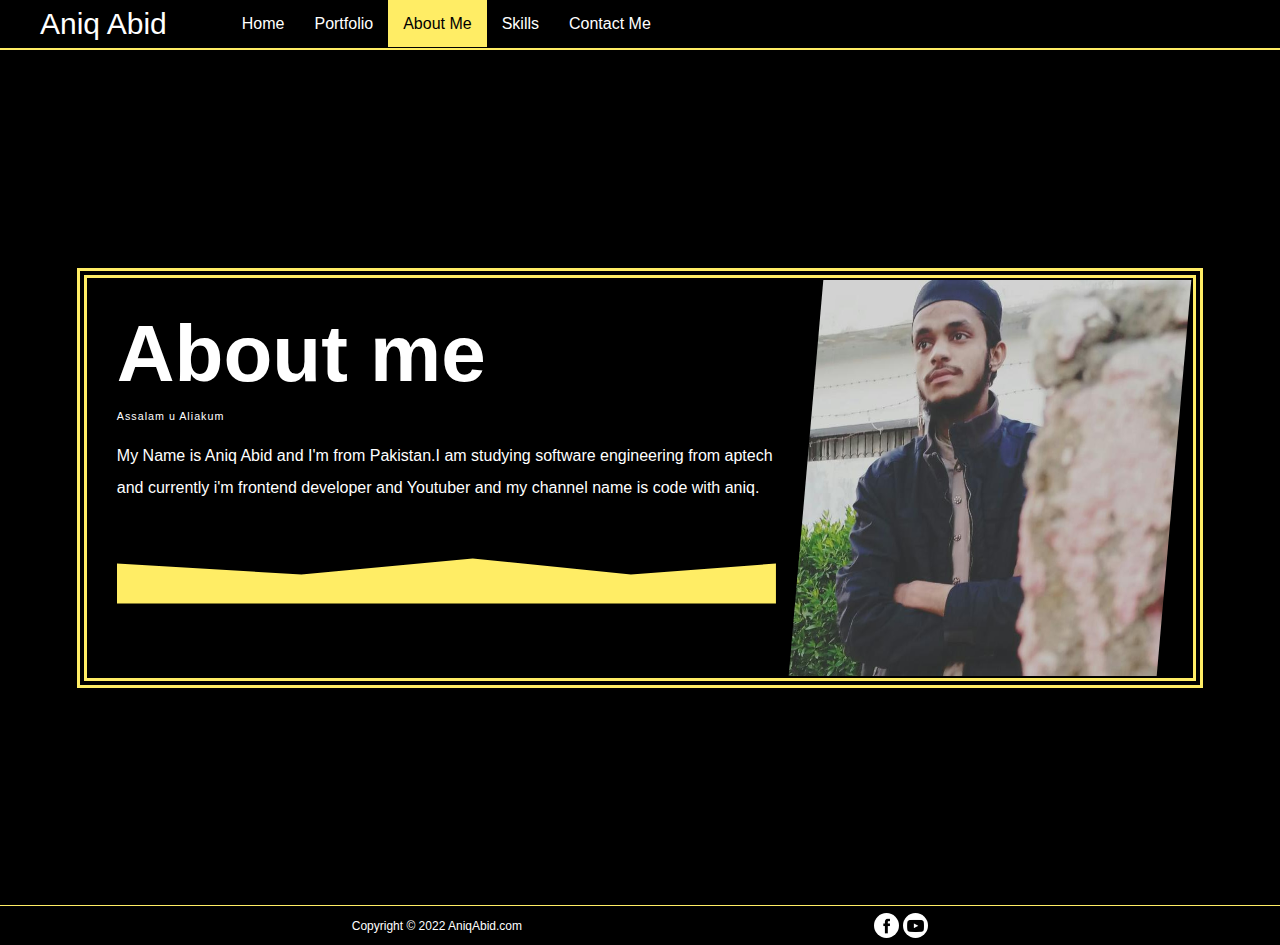
==== aboutMe.html @ d862f57a "My Portfolio" ====
<!DOCTYPE html>
<html lang="en">
<head>
    <meta charset="UTF-8">
    <meta http-equiv="X-UA-Compatible" content="IE=edge">
    <meta name="viewport" content="width=device-width, initial-scale=1.0">
    <title>Aniq Abid</title>
    <link rel="stylesheet" href="style.css">
    <link rel="stylesheet" href="responsive.css">
</head>
<body class="theme1">
    <!-- NavBar  -->
    <nav class="nav-light">  
        <a href="index.html" class="logo">Aniq Abid</a>
        <button class="navBtn nav-open" data-hide-element="aboutme-content">
            <span></span>
            <span></span>
            <span></span>
        </button>
        <ul>
            <li><a href="index.html" class="nav-link">Home</a></li>
            <li><a href="portfolio.html" class="nav-link">Portfolio</a></li>
            <li><a href="aboutMe.html" class="nav-link active">About Me</a></li>
            <li><a href="skills.html" class="nav-link">Skills</a></li>
            <li><a href="contactMe.html" class="nav-link">Contact Me</a></li>
        </ul>
    </nav>
     <section class="aboutme-section">
        <div class="aboutme-content">

            <div class="aboutme-box">
                <h2>About me</h2>
                <h6> Assalam u Aliakum</h6>
                <br>
                <p>
                    My Name is Aniq Abid and I'm from Pakistan.I am studying software engineering from aptech and
                    currently i'm frontend developer and Youtuber and my channel name is code with aniq.
                </p>
                <span></span>
            </div>
            <div class="aboutme-img">
                <img src="images/profilePicture.jpg" alt="">
            </div>
        </div>
     </section>
     <!-- Footer  -->
     <footer>
        <div class="left"><p>Copyright © 2022 AniqAbid.com</p></div>
        <div class="right">
            <a href="https://www.facebook.com/profile.php?id=100010080403579" target="_blank" title="Facebook"><img src="images/facebookIcon.png" alt="Facebook"></a>
            <a href="#" target="_blank" title="Youtube"><img src="images/youtubeIcon.png" alt="Youtube"></a>
            
        </div>
    </footer>
    <!-- Script  -->
    <script src="script.js"></script>
</body>
</html>
---- style.css ----
*{margin:0;padding:0;box-sizing:border-box;
    font-family: 'Franklin Gothic Medium', 'Arial Narrow', Arial, sans-serif;}
/* colors */
:root{
    --hero-bg:linear-gradient(45deg,var(--secondary) 65%,var(--primary) 35%);
    --secondary:#000000;
    --text-color:white;
    --nav-links:#000000;
    /* Theme1  */
    --theme1-primary:#FFED65;
    /* Theme2  */
    --theme2-primary:#576490;
    --theme2-primary:#8395D1;
    /* Theme3  */
    --theme3-primary:#5BC0EB;
}
/* Style According to Theme  ------------------------------------*/
/* Theme1  ===============*/
/* bg color */
.theme1 .hero-bg-part{
    background:var(--theme1-primary);
}
.theme1 nav .nav-link.active,.theme1 nav .nav-link:hover{
    background: var(--theme1-primary);
}
.theme1 .btn:hover{
    background: var(--theme1-primary);
}
.theme1 .profile-picture{
    background: var(--theme1-primary);
}
.theme1 .progress-bar span:first-child{
    background: var(--theme1-primary);
    box-shadow: -2px 0 10px 1px var(--theme1-primary);
}
.theme1 h1::after{
    background: var(--theme1-primary);
}
.theme1 .aboutme-section .aboutme-content{
    border: 10px double var(--theme1-primary);
}
.theme1 .aboutme-box span{
    background: var(--theme1-primary);
}
.theme1 .nav-light .navBtn.nav-open span{
    background: var(--theme1-primary);
}
.theme1 .preview-box{
    border-color: var(--theme1-primary);
}
.theme1 .preview-box iframe{
    border-color: var(--theme1-primary);
}
.theme1::-webkit-scrollbar-thumb{
    background: var(--theme1-primary);
}
/* color */
.theme1 h2 span{
    color: var(--theme1-primary);
}
/* Border color */
.theme1 nav{border-color: var(--theme1-primary);}
.theme1 footer{border-top: 1px solid var(--theme1-primary);}
/* Theme2  ===============*/
/* bg color */
.theme2 .hero-bg-part{
    background:var(--theme2-primary);
    
}
.theme2 .btn:hover{
    background: var(--theme2-primary);
}
.theme2 nav .nav-link.active,.theme2 nav .nav-link:hover{
    background: var(--theme2-primary);
}
.theme2 .profile-picture{
    background: var(--theme2-primary);
}
.theme2 .progress-bar span:first-child{
    background: var(--theme2-primary);
    box-shadow: -2px 0 10px 1px var(--theme2-primary);
}
.theme2 h1::after{
    background: var(--theme2-primary);
}
.theme2 .aboutme-section .aboutme-content{
    border: 10px double var(--theme2-primary);
}
.theme2 .aboutme-box span{
    background: var(--theme2-primary);
}
.theme2 .nav-light .navBtn.nav-open span{
    background: var(--theme2-primary);
}
.theme2 .preview-box{
    border-color: var(--theme2-primary);
}
.theme2 .preview-box iframe{
    border-color: var(--theme2-primary);
}
.theme2::-webkit-scrollbar-thumb{
    background: var(--theme2-primary);
}
/* color */
.theme2 h2 span{
    color: var(--theme2-primary);
}
/* Border color */
.theme2 nav{border-color: var(--theme2-primary);}
.theme2 footer{border-top: 1px solid var(--theme2-primary);}
/* Theme3  ===============*/
/* bg color */
.theme3 .hero-bg-part{
    background:var(--theme3-primary);
    
}
.theme3 .btn:hover{
    background: var(--theme3-primary);
}
.theme3 nav .nav-link.active,.theme3 nav .nav-link:hover{
    background: var(--theme3-primary);
}
.theme3 .profile-picture{
    background: var(--theme3-primary);
}
.theme3 .progress-bar span:first-child{
    background: var(--theme3-primary);
    box-shadow: -2px 0 10px 1px var(--theme3-primary);
}
.theme3 h1::after{
    background: var(--theme3-primary);
}
.theme3 .aboutme-section .aboutme-content{
    border: 10px double var(--theme3-primary);
}
.theme3 .aboutme-box span{
    background: var(--theme3-primary);
}
.theme3 .nav-light .navBtn.nav-open span{
    background: var(--theme3-primary);
}
.theme3 .preview-box{
    border-color: var(--theme3-primary);
}
.theme3 .preview-box iframe{
    border-color: var(--theme3-primary);
}
.theme3::-webkit-scrollbar-thumb{
    background: var(--theme3-primary);
}
/* color */
.theme3 h2 span{
    color: var(--theme3-primary);
}
/* Border color */
.theme3 nav{border-color: var(--theme3-primary);}
.theme3 footer{border-top: 1px solid var(--theme3-primary);}
/* Common Style  ------------------------------------*/
body{position: relative;overflow-x: hidden;}
h2{
    font-size: 80px;
    color: var(--text-color);
    margin-bottom: 10px;
}
h2 span{
    color: var(--primary);
    font-size: 90px;
}
h3{
    color: var(--text-color);
    font-size: 30px;
    margin-bottom: 10px;
}
h1{
    color: var(--text-color);
    font-size: 60px;
    text-align: center;
    display: flex;
    display: -ms-flexbox;
    display: -webkit-flex;
    flex-direction: column;
    -ms-flex-direction: column;
    align-items: center;
}
h1::after{
    content: '';
    display: block;
    width: 150px;
    height: 2px;
    margin-top: 10px;
    background: var(--theme3-primary);
}
.btn,.btn2{
    width: 100px;
    border-radius: 15px;
    padding: 9px 5px;
    display: flex;
    display: -ms-flexbox;
    display: -webkit-flex;
    justify-content: center;
    align-content: center;
    color: var(--text-color);
    text-decoration: none;
    margin: 0 10px;
    transition: .3s;
    -webkit-transition:.3s ;
    -o-transition: .3s;
    -moz-transition: .3s;
    border: 2px solid var(--text-color);
    text-align: center;
}
.btn2{
    background: var(--secondary);
}
.btn:first-child{margin-left: 0;}
.btn:hover{
    transform: scale(1.2);
    -o-transform: scale(1.2);
    -ms-transform: scale(1.2);
    -webkit-transform:scale(1.2) ;
    padding-top: 10px;
    font-weight: 900;
    border-radius: 3px;
    color: var(--secondary);
    border: none;
}
.btn-group{
    margin: 20px 0;
    display: flex;
    display: -ms-flexbox;
    display: -webkit-flex;
    justify-content: center;
}
.hide{
    display: none !important;
}
.preview-box{
    width: 96vw;
    height: 96vh;
    background: var(--secondary);
    border: 2px solid var(--theme2-primary);
    position: fixed;
    top: 50%;
    left: 50%;
    transform: translate(-50%,-50%);
    display: flex;
    display: -ms-flexbox;
    display: -webkit-flex;
    justify-content: center;
    align-items: center;
    flex-direction: column;
    z-index: 999;
}
.preview-box iframe{
    width: 95%;
    height: 92%;
    border: 2px solid var(--theme2-primary);
}
.preview-box .btn-group{
    justify-content: flex-end;
    width: 100%;
    margin: 0px 30px 10px 0;
}
.previewBoxCloseBtn{
    width: 30px;
    height: 30px;
    background: transparent;
    cursor: pointer;
}
.previewBoxCloseBtn span{
    width: 95%;
    height: 3px;
    background: var(--text-color);
    display: block;
}
.previewBoxCloseBtn span:nth-child(1){
    transform: rotate(45deg);
    -o-transform: rotate(45deg);
    -ms-transform:rotate(45deg) ;
    -webkit-transform: rotate(45deg);
    transform-origin: center;
    -o-transform-origin: center;
    -ms-transform-origin: center;
    -moz-transform-origin:center ;
    -webkit-transform-origin:center ;
}
.previewBoxCloseBtn span:nth-child(2){
    transform: rotate(-45deg) translateX(1px) translateY(-2px);
    -o-transform: rotate(-45deg) translateX(1px) translateY(-2px);
    -ms-transform:rotate(-45deg) translateX(1px) translateY(-2px) ;
    -webkit-transform:rotate(-45deg) translateX(1px) translateY(-2px) ;
    transform-origin: center;
    -o-transform-origin: center;
    -ms-transform-origin: center;
    -moz-transform-origin:center ;
    -webkit-transform-origin:center ;
}
/* Hero Section Style  -----------------------------------------------------------*/
.hero{
    width: 100%;
    height: 100vh;
    position: relative;
    background: var(--secondary);
}
.hero-bg-part{
    width: 50%;
    height: 100%;
    position: absolute;
    top: 0;
    right: 0;
    clip-path: polygon(0 0, 100% 0, 100% 100%, 50% 52%);
}
/* NavBar Style  =======================*/
nav{
    width: 100%;
    height: 50px;
    display: flex;
    display: -ms-flexbox;
    display: -webkit-flex;
    align-items: center;
    padding: 0 40px;
    border-bottom: 2px solid;
}
.nav-light{
    background: var(--secondary);
}
nav .logo{
    font-size: 30px;
    color: var(--text-color);
    text-decoration: none;
}
nav ul {
    display: flex;
    display: -ms-flexbox;
    display: -webkit-flex;
    margin-left: 130px;
    list-style: none;
}
nav .nav-link{
    padding: 15px;
    text-decoration: none;
    color: var(--text-color);
    transition: .5s;
    -webkit-transition:.5s ;
    -o-transition:.5s ;
    -moz-transition:.5s ;
}
nav .nav-link:hover,nav .nav-link.active{
    background: var(--primary);
    color: var(--secondary);
}
.navBtn{
    width: 35px;
    height: 100%;
    border: none;
    display: none;
}
.navBtn span{
    width: 100%;
    background: #000;
    display: block;
    margin: 3px 0;
}
.nav-close span{
    background: var(--text-color);
    border: 1px solid var(--text-color);
    margin: 0;
}
.navBtn.nav-open span{
    border-radius: 10px;
    height: 3px !important;
}

.nav-close span:nth-child(1){
    transform: rotate(45deg);
    -o-transform: rotate(45deg);
    -ms-transform:rotate(45deg) ;
    -webkit-transform: rotate(45deg);
    transform-origin: center;
    -o-transform-origin: center;
    -ms-transform-origin: center;
    -moz-transform-origin:center ;
    -webkit-transform-origin:center ;
}
.nav-close span:nth-child(2){
    display: none;
}
.nav-close span:nth-child(3){
    transform: rotate(-45deg) translateX(1px) translateY(-2px);
    -o-transform: rotate(-45deg) translateX(1px) translateY(-2px);
    -ms-transform:rotate(-45deg) translateX(1px) translateY(-2px) ;
    -webkit-transform:rotate(-45deg) translateX(1px) translateY(-2px) ;
    transform-origin: center;
    -o-transform-origin: center;
    -ms-transform-origin: center;
    -moz-transform-origin:center ;
    -webkit-transform-origin:center ;
}
.nav-open-anim{
    animation: .5s nav-open-anim linear 1 forwards;
}
@keyframes nav-open-anim {
    from{left: -100%;}
    to{left: 0;}
}
.nav-close-anim{
    animation: .5s nav-close-anim linear 1 forwards;
}
@keyframes nav-close-anim {
    from{left: 0;}
    to{left: -100%;}
}
/* hero-content-box Style  ==========================*/
.hero-content-box{
    width: 100%;
    height: calc(100% - 130px);
    margin:20px auto 0 auto ;
    display: flex;
    display: -ms-flexbox;
    display: -webkit-flex;
    align-items: center;
    justify-content: space-around;
}
.right{z-index: 1;}
/* Profile Picture  ============*/
.profile-picture{
    width: 500px;
    height: 500px;
    display: flex;
    display: -ms-flexbox;
    display: -webkit-flex;
    justify-content: center;
    align-items: center;
    margin-bottom: 20px;
    transition: 1s;
    -webkit-transition:1s ;
    -o-transition:1s ;
    -moz-transition:1s ;
    border-radius:53% 47% 52% 48% / 44% 66% 34% 56% ;
}
.profile-picture img {
    width: 70%;
    height: 70%;
    border-radius: 50%;
    border: 3px solid var(--secondary);
}
.profile-picture:hover{
    border-radius: 50%;
}
/* skills Section Style  -----------------------------------------------------------*/
.section-skills{
    width: 100%;
    min-height: 800px;
    padding-top: 40px;
    background: var(--secondary);
}
.skills-boxes{
    display: flex;
    display: -ms-flexbox;
    display: -webkit-flex;
    width: 100%;
    flex-wrap: wrap;
    /* margin: 100px 0; */
}
.section-skills h1{
    margin-bottom: 100px;
}
.section-skills .btn-group{
    margin-top: 100px;
}
.skills-boxes .skill-box{
    width: 50%;
    height: 100px;
    padding: 40px 100px;
}
.skill-box .progress-bar{
    width: 100%;
    height: 15px;
    border-radius: 20px;
    background: rgb(49, 49, 49);
    position: relative;
    display: flex;
    display: -ms-flexbox;
    display: -webkit-flex;
}
.progress-bar span:first-child{
    border-radius: 20px;
    height: 100%;
}
.progress-bar span:nth-child(2){
    transform: translateY(-40px) translateX(-30px);
    -o-transform: translateY(-40px) translateX(-30px);
    -ms-transform: translateY(-40px) translateX(-30px);
    -moz-transform:translateY(-40px) translateX(-30px) ;
    -webkit-transform: translateY(-40px) translateX(-30px);
    
    width: 30px;
    height: 30px;
    font-size: 12px;
    clip-path: polygon(0 0, 100% 0, 100% 62%, 51% 100%, 0 62%);
    background: var(--text-color);
    border-radius: 50%;
    color: var(--secondary);
    display: flex;
    display: -ms-flexbox;
    display: -webkit-flex;
    justify-content: center;
    align-items: center;
    padding:0 2px 2px 2px;
}
.htmlProgressBarLineAnim{
    animation: htmlProgressBarLineAnim 1.5s linear 1 forwards;
}
@keyframes htmlProgressBarLineAnim {
    0%{width: 0;}
    100%{width: 95%;}
}
.cssProgressBarLineAnim{
    animation: cssProgressBarLineAnim 1.5s linear 1 forwards;
}
@keyframes cssProgressBarLineAnim {
    0%{width: 0;}
    100%{width: 90%;}
}
.javaScriptProgressBarLineAnim{
    animation: javaScriptProgressBarLineAnim 1.5s linear 1 forwards;
}
@keyframes javaScriptProgressBarLineAnim {
    0%{width: 0;}
    100%{width: 70%;}
}
.javaProgressBarLineAnim{
    animation: javaProgressBarLineAnim 1.5s linear 1 forwards;
}
@keyframes javaProgressBarLineAnim {
    0%{width: 0;}
    100%{width: 65%;}
}
/* Portfolio Section Style  ---------------------------------------------------------*/
.section-portfolio{
    width: 100%;
    min-height: 800px;
    background: var(--secondary);
}
.portfolio-boxes{
    width: 100%;
    padding-bottom: 100px;
    /* margin: 100px 0; */
    display: flex;
    display: -ms-flexbox;
    display: -webkit-flex;
    justify-content: center;
    padding: 0 40px;
}
.section-portfolio h1{
    margin-bottom: 100px;
}
.section-portfolio .btn-group{
   transform: translateY(80px);
   -o-transform: translateY(80px);
    -ms-transform: translateY(80px);
    -moz-transform:translateY(80px);
    -webkit-transform:translateY(80px) ;
  margin-bottom: 100px !important;
}
.portfolio-box{
    width: 25%;
    background: var(--theme2-primary);
    background: var(--text-color);
    display: flex;
    display: -ms-flexbox;
    display: -webkit-flex;
    flex-direction: column;
    -ms-flex-direction: column;
    align-items: center;
    padding-bottom: 10px;
    border-radius: 10px;
    margin: 0 10px;
}
.portfolio-box:nth-child(even){
    transform: translateY(50px);
    -o-transform:translateY(50px) ;
    -ms-transform: translateY(50px);
    -moz-transform:translateY(50px) ;
    -webkit-transform:translateY(50px) ;
}
.portfolio-box h3{
    color: var(--secondary) !important;
    margin-top: 5px;
}
.portfolio-box img{
    width: 95%;
    margin-top: 10px;
    height: 200px;
    border: 2px solid #000;
}
/* Footer Style  ---------------------------------------------------------*/
footer{
    width: 100%;
    height: 40px;
    background: var(--secondary);
    border-top: 1px solid var(--theme1-primary);
    display: flex;
    display: -ms-flexbox;
    display: -webkit-flex;
    justify-content: space-evenly;
    align-items: center;
    color: var(--text-color);
}
footer .left p{
    font-size: 12px;
}
footer .right a{
    height: 25px;
    width: 25px;
    display: inline-flex;
    justify-content: center;
    align-items: center;
    background: var(--text-color);
    border-radius: 50%;
    padding: 3px;
}
footer .right img{
    height: 90%;
    width: 90%;
}
/*  */
/* About Me Page Style --------------------------------------- */
.aboutme-section{
    width: 100%;
    height: 95vh;
    background: var(--secondary);
    display: flex;
    display: -ms-flexbox;
    display: -webkit-flex;
    justify-content: center;
    align-items: center;
}
.aboutme-section .aboutme-content{
    width: 71%;
    display: flex;
    display: -ms-flexbox;
    display: -webkit-flex;
    border: 10px double var(--theme2-primary);
}
.aboutme-img{
    width: 35%;
    height: 400px;
    /* background: var(--theme2-primary); */
    display: flex;
    display: -ms-flexbox;
    display: -webkit-flex;
    align-items: center;
    justify-content: center;
    perspective: 100px;
}
.aboutme-box{
    padding: 30px;
    width: 65%;
}
.aboutme-box h6{
    color: var(--text-color);
    letter-spacing: 1px;
    font-weight: 500;
}
.aboutme-box span{
    width: 100%;
    height: 100px;
    align-self: flex-end;
    display: block;
    background: var(--theme1-primary);
    clip-path: polygon(54% 55%, 78% 71%, 100% 60%, 100% 100%, 0 100%, 0% 60%, 28% 71%);
}
.aboutme-box p{
    color: var(--text-color);
    line-height: 2;
}
.aboutme-img img{
    width: 95%;
    height: 99%;
    transform: skew(-5deg) translateX(-10px);
    -o-transform: skew(-5deg) translateX(-10px);
    -ms-transform:skew(-5deg) translateX(-10px);
    -moz-transform: skew(-5deg) translateX(-10px);
    -webkit-transform:skew(-5deg) translateX(-10px) ;
}
/*  */
/* Skills Page Style  -------------------------------------------*/
.skills-page{
    min-height: 120vh;
    padding-top: 0;
}
.skills-page nav{
    margin-bottom: 70px;
}
.skills-page .skills-boxes{
    margin-top: 0px;
    margin-bottom: 0;
    padding-bottom: 100px;
}
.skills-page .skill-category{
    width: 100%;
    font-size: 30px;
    margin:  60px 60px 0 60px;
    color: white;
    text-align: center;
    padding: 10px;
    border-top: 1px solid rgb(128, 128, 128);
    border-bottom: 1px solid rgb(128, 128, 128);
}
/* portfolio-page style -------------------------------------------- */
.portfolio-page{
    min-height: 120vh;
}
.portfolio-page .portfolio-boxes{
    margin: 100px 0;
}
.portfolio-page h1{
    padding-top: 80px;
}
/* Scrollbar Style  -------------------------------------*/
::-webkit-scrollbar{
    width: 7px;
}
::-webkit-scrollbar-track{
    background: var(--secondary);

}
::-webkit-scrollbar-thumb{
    border-left: 1px solid #000;
    border-radius: 10px;
}
---- responsive.css ----
/* Max Width 1550px */
@media (max-width:1550px) {
    .portfolio-box h3{
        font-size: 25px;
    }
    .aboutme-section .aboutme-content{
        width: 80%;
    }
}
/* Max Width 1430px */
@media (max-width:1430px) {
    nav ul{
        margin-left: 60px;
    }
    .portfolio-box h3{
        font-size: 20px;
    }
    .aboutme-section .aboutme-content{
        width: 88%;
    }
}
/* Max Width 1260px */
@media (max-width:1260px) {
    nav{
        padding: 0 20px;
    }
    nav ul{
        margin-left: 40px;
    }
    .aboutme-section .aboutme-content{
        width: 90%;
    }
    .aboutme-img{
        width: 30%;
    }
    .aboutme-box{
        width: 70%;
    }
}
/* Max Width 1190px */
@media (max-width:1190px) {
    nav{
        height: 40px;
    }
    nav .logo{
        font-size: 20px;
    }
    nav ul{
        margin-left: 20px;
    }
    nav .nav-link{
        font-size: 13px;
        padding-bottom: 10px;
    }
    .portfolio-box h3{
        font-size: 18px;
    }
    .btn2{
        font-size: 10px;
        padding: 5px;
    }
    .section-portfolio{
        padding: 40px 0;
    }
    .section-portfolio .btn-group{
        margin: 0;
        padding-bottom: 20px;
        height: 100px;
        align-items: center;
    }
    .portfolio-boxes{
        flex-wrap: wrap;
        /* margin:0; */
    }
    .portfolio-box{
        width: 47%;
        margin: 10px;
    }
    /* Aboutme  */
    .aboutme-content{
       flex-direction: column-reverse;
       -ms-flex-direction: column-reverse;
       align-items: center;
       
    }
    .aboutme-content h2{
        text-align: center;
    }
    .aboutme-img{
        height: 300px;
        transform: translateX(20px);
        -o-transform: translateX(20px) ;
    -ms-transform: translateX(20px) ;
    -moz-transform: translateX(20px) ;
    -webkit-transform:  translateX(20px);
    }
    .aboutme-box{
        width: 100%;
    }
    .aboutme-box h2{
        font-size: 50px;
    }
    .aboutme-box h6{
        text-align: center;
    }
    .aboutme-box p{
        padding: 0 200px;
        text-align: justify;
    }
}
/* Max Width 980px */
@media (max-width:980px) {
    nav{
        padding: 0 10px;
    }
    nav ul{
        margin-left: 10px;
    }
    .hero-bg-part{
        width: 40%;
    }
    .profile-picture{
        width: 400px;
        height: 400px;
    }
    h2{
        font-size: 60px;
    }
    h2 span{
        font-size: 75px;
    }
    h3{
        font-size: 20px;
    }
    .btn{
        font-size: 11px;
        padding: 5px;
    }
    .btn:hover{
        padding-top: 7px;
    }
    .skills-boxes .skill-box{
        width: 100%;
    }
    /* About me  */
    .aboutme-box p{
        padding: 0 100px;
    }
    .aboutme-img{
        width: 40%;
    }
}
/* Max Width 800px */
@media (max-width:800px) {
    .hero-bg-part{
        width: 35%;
    }
    .profile-picture{
        width: 350px;
        height: 350px;
    }
    h2{
        font-size: 50px;
    }
    h2 span{
        font-size: 65px;
    }
    h3{
        font-size: 18px;
    }
    .btn{
        font-size: 10px;
        padding: 5px 3px;
    }
    .section-skills .btn{
        font-size: 11px;

    }
     /* About me  */
     .aboutme-box p{
        padding: 0 30px;
    }
    .aboutme-img{
        width: 45%;
        
    }
}
/* Max Width 746px */
@media (max-width:746px) {
    .hero-bg-part{
        width: 100%;
        height:40vh;
        clip-path: polygon(0% 15%, 0 0, 15% 0%, 85% 0%, 100% 0, 100% 15%, 100% 85%, 85% 85%, 85% 100%, 15% 100%, 15% 85%, 0% 85%);

    }
    .hero-content-box{
        flex-direction: column-reverse;
        -ms-flex-direction: column-reverse;
        justify-content: center;
    }
    .left{
        display: flex;
        display: -ms-flexbox;
        display: -webkit-flex;
        flex-direction: column;
        -ms-flex-direction: column;
        align-items: center;
    }
    nav{
        transform: translateZ(2000px);
        -o-transform:translateZ(2000px) ;
    -ms-transform:translateZ(2000px) ;
    -moz-transform:translateZ(2000px) ;
    -webkit-transform: translateZ(2000px);
        display: flex;
        display: -ms-flexbox;
        display: -webkit-flex;
        flex-wrap: wrap;
        padding: 0;
        justify-content: space-around;
    }
    nav::after{
        content: '';
        width: 100%;
        height: 2px;
        display: block;
        background: #000;
       
    }
    nav .logo{
        color: #000;
        font-weight: 900;
    }
    nav .nav-link{
        color: black;
    }
    .nav-light .nav-link{
        color: white;
    }
    .nav-light .logo{
        color: white;
    }
    .nav-light::after{
        display: none;
    }
    .nav-light .nav-link.active,
    .nav-light .nav-link:hover{
        color: black;
    }
    .profile-picture{
        border-radius: 50%;
    }
    .portfolio-box{
        width: 80%;
        margin: 20px;
    }
    .portfolio-box:nth-child(even){
        transform: translateY(0px);
        -o-transform: translateY(0px) ;
    -ms-transform:  translateY(0px);
    -moz-transform: translateY(0px) ;
    -webkit-transform: translateY(0px) ;
    }
    .portfolio-box:last-child{
        margin-bottom: 0;
    }
    .section-portfolio .btn-group{
        padding-bottom: 50px;
        height: 00px;
    }
}
/* Max Width 615px */
@media (max-width:615px) {
    .profile-picture{
        width: 310px;
        height: 310px;
    }
    .skills-boxes .skill-box{
        padding: 40px 40px;
    }
     /* About me  */
     .aboutme-box p{
        padding: 0 10px;
    }
    .aboutme-img{
        width: 50%;
        
    }
}
/* Max Width 526px */
@media (max-width:526px) {
   h1{
    font-size: 40px;
   }
   nav {
    margin-bottom: 30px;
    justify-content: space-between;
   }
   nav .logo{
    margin: 10px;
   }
   nav ul {
    width: 100%;
    margin: 0;
    height: 100vh;
    background: rgb(0, 0, 0);
    position: absolute;
    left: -100%;
    top: 0;
    flex-direction: column;
    -ms-flex-direction: column;
    align-items: center;
    justify-content: center;
   }
   nav ul li{
    margin: 20px;
   }
   nav .nav-link{
    color: white;
   }
   .navBtn{
    display: block;
    background: transparent;
    border-radius: 5px;
    padding: 2px;
    margin: 5px;
    margin-right: 20px;
    z-index: 99999;
   }
   .nav-light{
    height: 60px;
    margin-bottom: 0;
   }
   .nav-light .navBtn{
    margin: 5px 10px;
    height: 30px;
    width: 35px;
   }
   .nav-light .navBtn.nav-open span{
    margin: 4px 0;
   }
}
/* Max Width 490px */
@media (max-width:490px) {
  .profile-picture{
    width: 280px;
    height: 280px;
  }
  .aboutme-box{
    padding: 0;
  }
  .aboutme-img{
    width: 60%;
  }
}
/* Max Width 430px */
@media (max-width:430px) {
    .profile-picture{
      width: 270px;
      height: 270px;
    }
    
}
/* Max Width 365px */
@media (max-width:365px) {
    h2{
        font-size: 40px;
    }
    h2 span{
        font-size: 55px;
    }
    h3{
        font-size: 15px;
    }
    .hero-content-box .btn{
        width: 70px;
    }
}
/* Max Height 730px */
@media (max-height:730px) {
    .aboutme-section{
        height: 100vh;
    }
    .aboutme-img{
        height: 250px;
    }
}
/* Max Height 650px */
@media (max-height:650px) {
    .aboutme-section{
        height: 110vh;
    }
    .aboutme-box h2{
        font-size: 35px;
    }
}
/* Max Height 570px */
@media (max-height:570px) {
    .aboutme-section{
        height: 110vh;
    }
    .aboutme-img{
        height: 200px;
    }
    .aboutme-box p{
        font-size: 12px;
    }
}
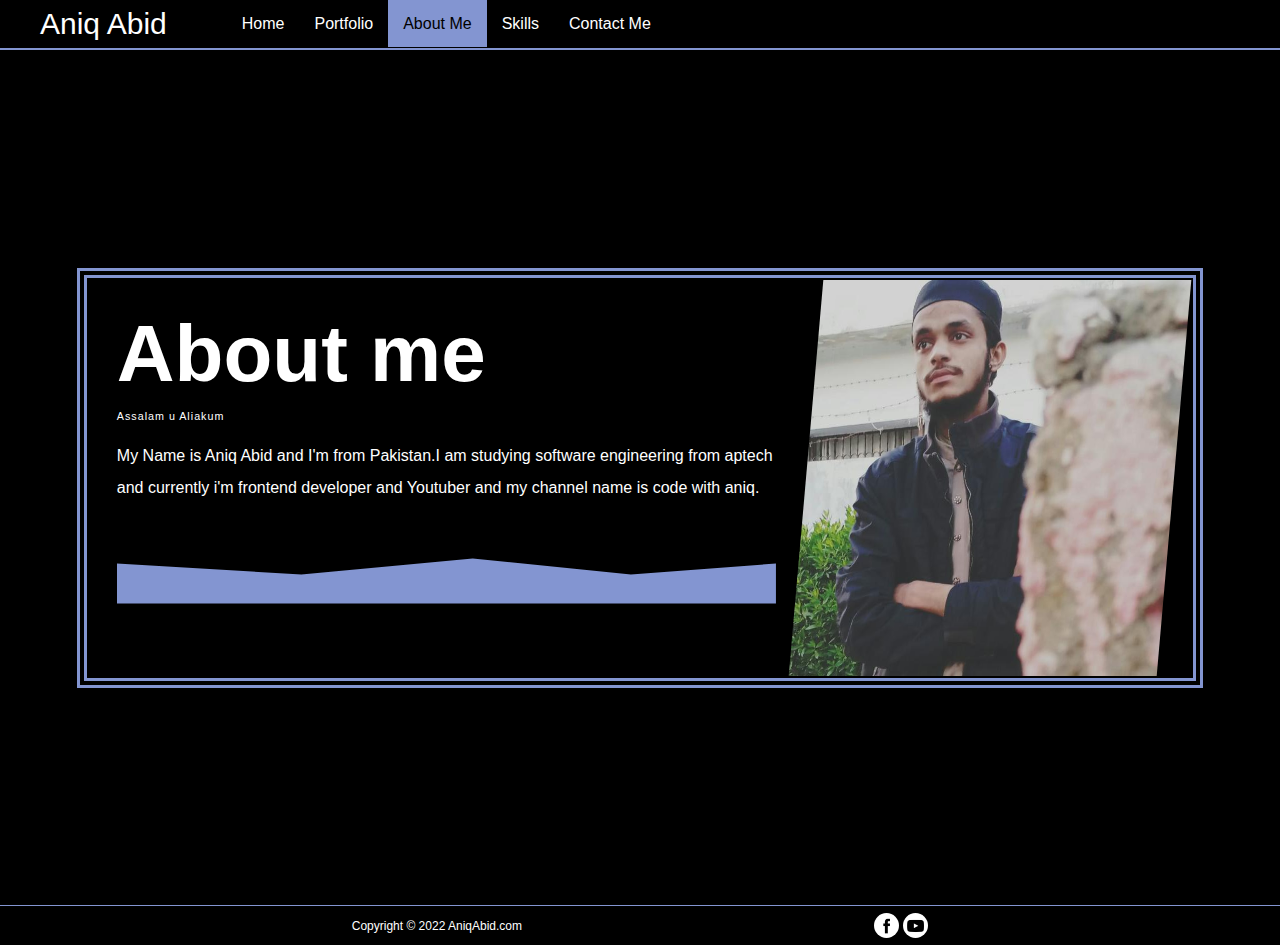
==== commit 29b03a30: "update aboutme" ====
--- a/aboutMe.html
+++ b/aboutMe.html
@@ -4,6 +4,7 @@
     <meta charset="UTF-8">
     <meta http-equiv="X-UA-Compatible" content="IE=edge">
     <meta name="viewport" content="width=device-width, initial-scale=1.0">
+    <meta name="viewport" content="width=device-width, initial-scale=1.0, maximum-scale=1.0, user-scalable=false" />
     <title>Aniq Abid</title>
     <link rel="stylesheet" href="style.css">
     <link rel="stylesheet" href="responsive.css">
@@ -55,4 +56,4 @@
     <!-- Script  -->
     <script src="script.js"></script>
 </body>
-</html>+</html>
--- a/style.css
+++ b/style.css
@@ -235,8 +235,8 @@
     display: none !important;
 }
 .preview-box{
-    width: 96vw;
-    height: 96vh;
+    width: 80vw;
+    height: 80vh;
     background: var(--secondary);
     border: 2px solid var(--theme2-primary);
     position: fixed;
@@ -252,8 +252,8 @@
     z-index: 999;
 }
 .preview-box iframe{
-    width: 95%;
-    height: 92%;
+    width: 85%;
+    height: 80%;
     border: 2px solid var(--theme2-primary);
 }
 .preview-box .btn-group{
@@ -729,4 +729,4 @@
 ::-webkit-scrollbar-thumb{
     border-left: 1px solid #000;
     border-radius: 10px;
-}+}
